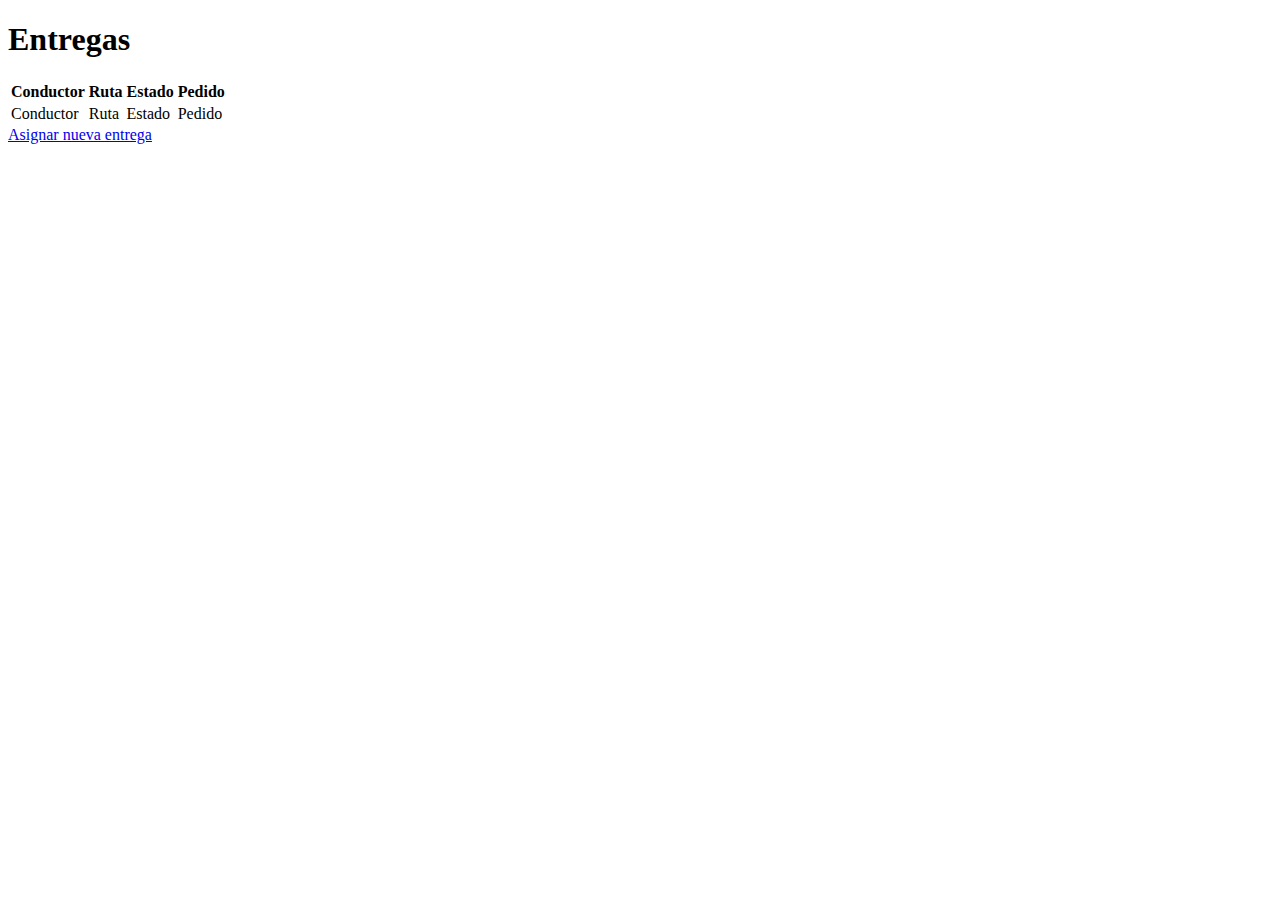
==== src/main/resources/templates/entregas.html @ 490ee4f3 "Floristeria Create" ====
<!DOCTYPE html>
<html lang="en">
<head>
  <title>Entregas</title>
</head>
<body>
  <h1>Entregas</h1>
  <table>
    <thead>
    <tr>
      <th>Conductor</th>
      <th>Ruta</th>
      <th>Estado</th>
      <th>Pedido</th>
    </tr>
    </thead>
    <tbody>
    <tr th:each="entrega : ${entregas}">
      <td th:text="${entrega.nombreConductor}">Conductor</td>
      <td th:text="${entrega.ruta}">Ruta</td>
      <td th:text="${entrega.estadoEntrega}">Estado</td>
      <td th:text="${entrega.pedido.id}">Pedido</td>
    </tr>
    </tbody>
  </table>
  <a href="/entregas/nueva">Asignar nueva entrega</a>
</body>
</html>
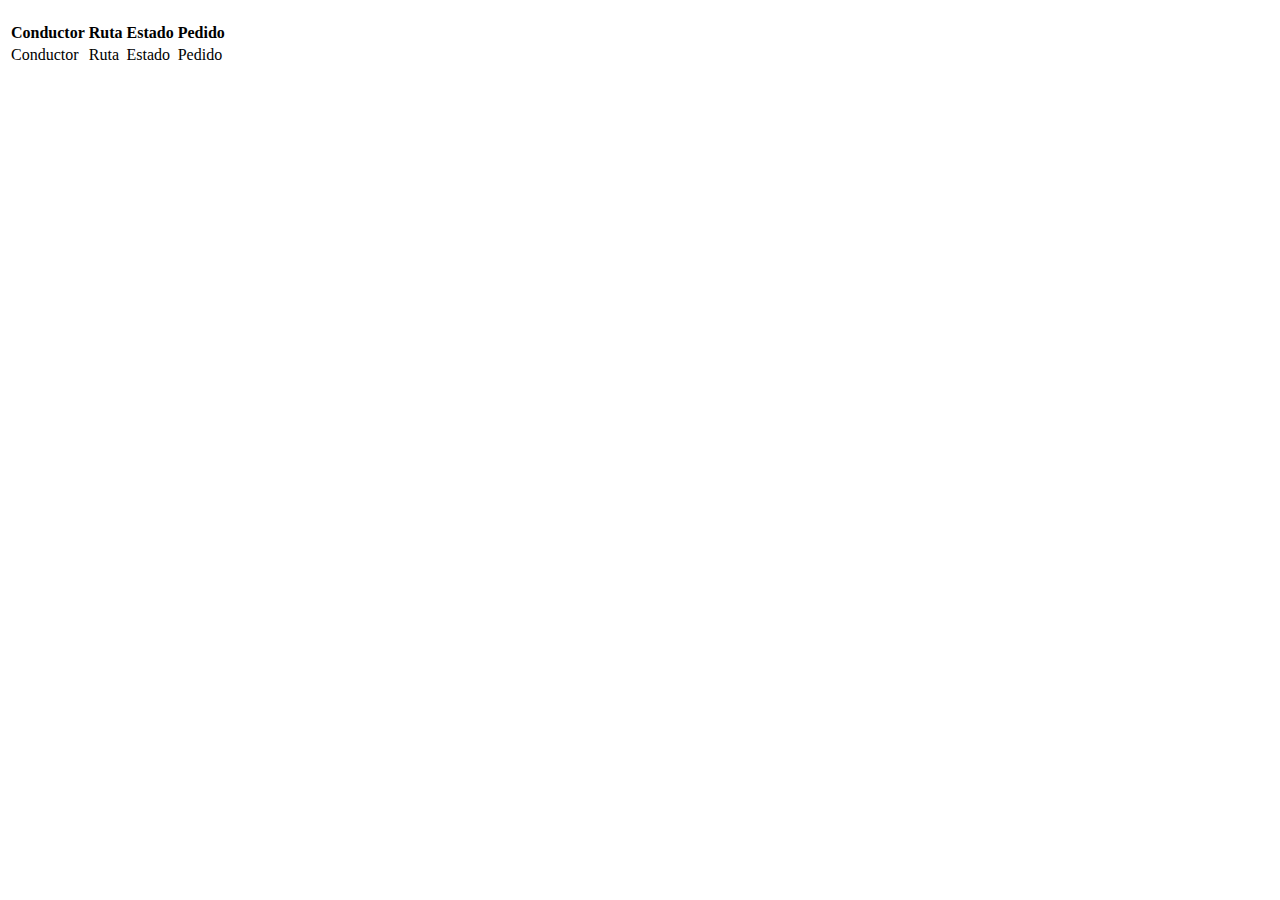
==== commit 08598aa0: "Thymeleaf 1" ====
--- a/src/main/resources/templates/entregas.html
+++ b/src/main/resources/templates/entregas.html
@@ -1,10 +1,13 @@
 <!DOCTYPE html>
-<html lang="en">
+<meta charset="UTF-8">
+<link rel="stylesheet" href="/style_tituloPrin.css">
+
+<html lang="es">
 <head>
   <title>Entregas</title>
 </head>
 <body>
-  <h1>Entregas</h1>
+  <h1 class="tituloPrincipal" th:text="${titulo}"></h1>
   <table>
     <thead>
     <tr>
@@ -23,6 +26,5 @@
     </tr>
     </tbody>
   </table>
-  <a href="/entregas/nueva">Asignar nueva entrega</a>
 </body>
 </html>